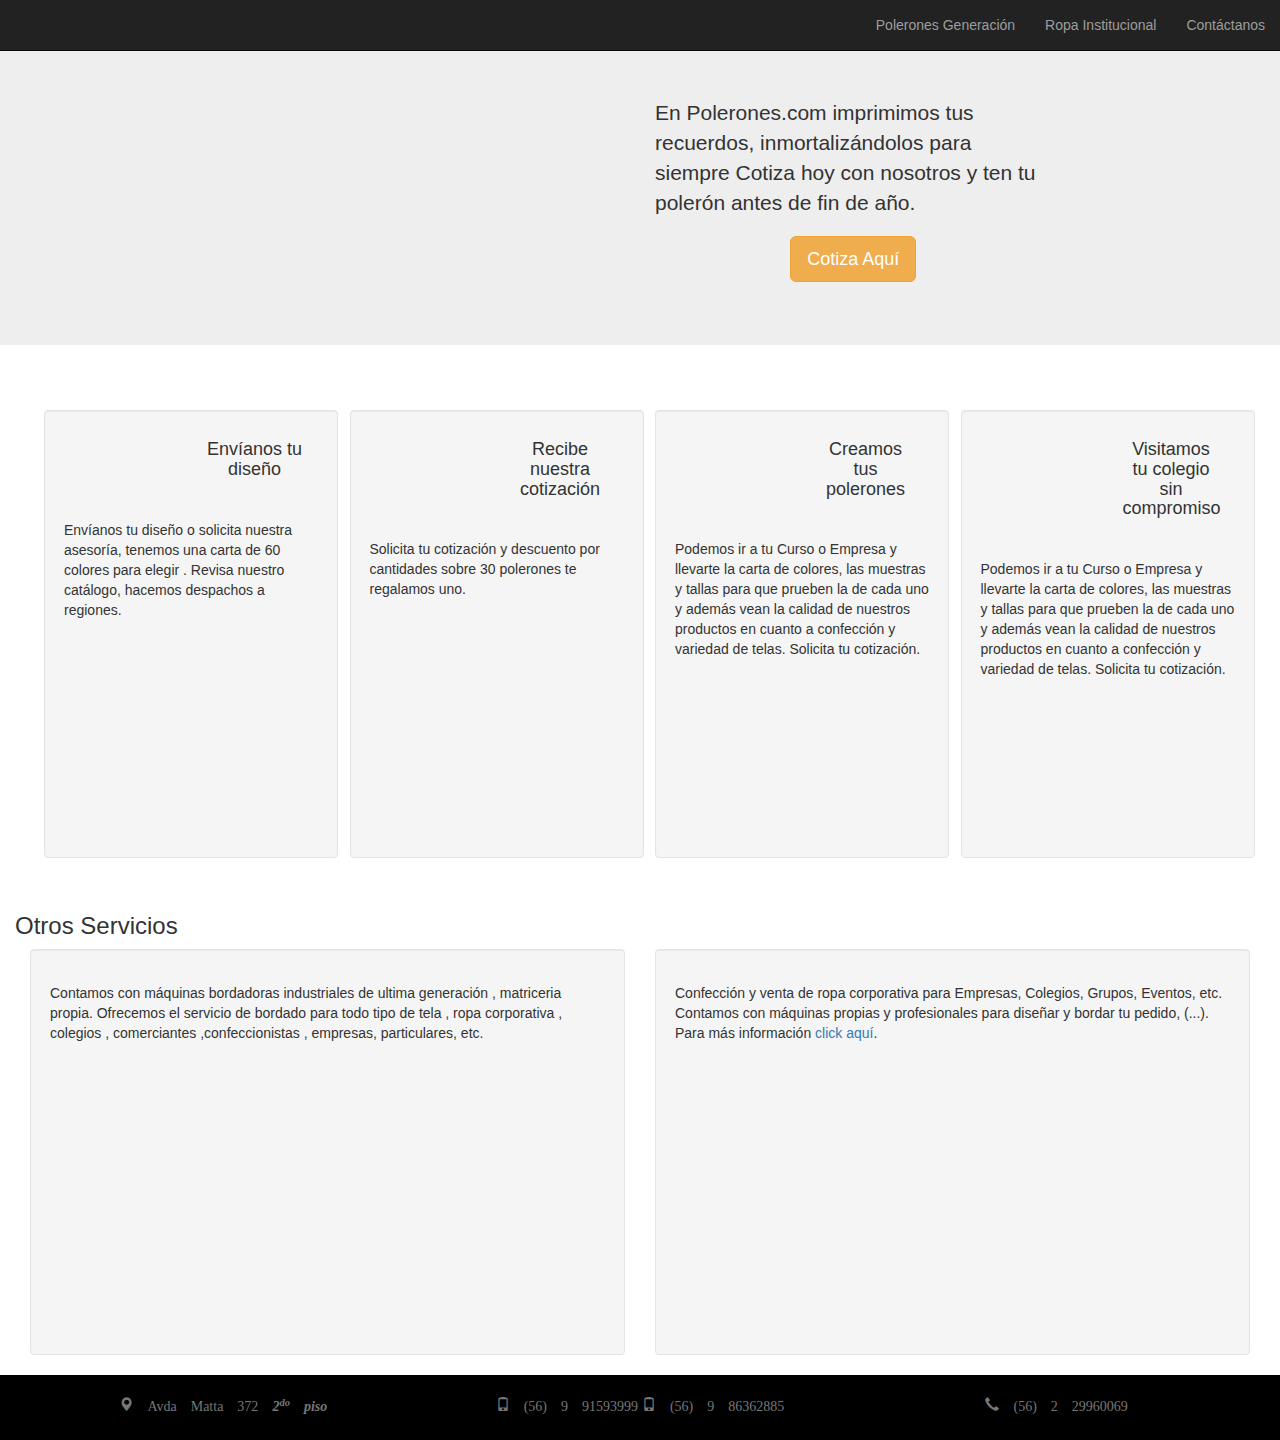
==== Paginas/main.html @ 6f21dc48 "New webpage for polerones.com" ====
<!doctype html>
<html lang="en">
<head>
	<meta name="viewport" content="width=device-width, initial-scale=1.0">
	<meta charset="UTF-8">
	<title>Document</title>
	<link rel="stylesheet" type="text/css" href="https://maxcdn.bootstrapcdn.com/bootstrap/3.3.5/css/bootstrap.min.css">
	<link rel="stylesheet" type="text/css" href="style.css">
</head>
<body>
	<nav class="navbar navbar-inverse navbar-fixed-top">
		<div class="container-fluid">
			<div class="navbar-header">
				<button type="button" class="navbar-toggle" data-toggle="collapse" data-target="#myNavbar">
					<span class="icon-bar"></span>
					<span class="icon-bar"></span>
					<span class="icon-bar"></span>
				</button>
			</div>

			<div class="collapse navbar-collapse" id="myNavbar">

				<ul class="nav navbar-nav navbar-right">
					<li><a href="">Polerones Generación</a></li>
					<li><a href="">Ropa Institucional</a></li>
					<li><a href="">Contáctanos</a></li>
				</ul>
			</div>
		</div>
	</nav>
		<div class="jumbotron">
			<div class="container-fluid">
				<div class="row row-center c-margin specificPadding">
					<div class="col-lg-6 col-md-6 col-sm-6 col-xs-12">
						<img src="img/img_banner_home_01.jpg" alt="" class="img-responsive center-block">
					</div>
					<div class="col-lg-4 col-md-5 col-sm-6 col-xs-12 center-block">
						<p>
							<p class="text-left">
								En Polerones.com imprimimos tus recuerdos, inmortalizándolos para siempre
								Cotiza hoy con nosotros y ten tu polerón antes de fin de año.
							</p>
							<button class="btn btn-warning btn-lg topBuffer center-block">Cotiza Aquí</button>
						</p>
					</div>
				</div>
			</div>
		</div>
	<div class="container-fluid">
		<div class="row row-centered sideBuffer">
			<div class=" col-lg-3 col-md-3 col-sm-6">
				<div class="well c-well c-margin">
					<div class="row row-centered center-block text-center">
						<div class="col-lg-6 col-md-6 col-sm-6 col-xs-12 ">
							<img src="img/img_n_01.gif" alt="" class="center-block">
						</div>
						<div class="col-lg-6 col-md-6 col-sm-6 col-xs-12">
								<h4>
									Envíanos tu diseño
								</h4>
						</div>
					</div>
					<p class="text-center">
						<img src="img/img_envianos.gif" alt="">
						<p>
							Envíanos tu diseño o solicita nuestra asesoría, tenemos una carta de 60 colores para elegir . Revisa nuestro catálogo, hacemos despachos a regiones.
						</p>
					</p>
				</div>
			</div>
			<div class=" col-lg-3 col-md-3 col-sm-6">
				<div class="well c-well c-margin">
					<div class="row row-centered center-block text-center">
						<div class="col-lg-6 col-md-6 col-sm-6 col-xs-12">
							<img src="img/img_n_02.gif" alt="" class="center-block">
						</div>
						<div class="col-lg-6 col-md-6 col-sm-6 col-xs-12">
								<h4>
									Recibe nuestra cotización
								</h4>
						</div>
					</div>
					<p class="text-center">
						<img src="img/img_recibe.gif" alt="">
						<p>
							Solicita tu cotización y descuento por cantidades sobre 30 polerones te regalamos uno.
						</p>
					</p>
				</div>
			</div>
			<div class=" col-lg-3 col-md-3 col-sm-6">
				<div class="well c-well c-margin">
					<div class="row row-centered center-block text-center">
						<div class="col-lg-6 col-md-6 col-sm-6 col-xs-12">
							<img src="img/img_n_03.gif" alt="" class="center-block">
						</div>
						<div class="col-lg-6 col-md-6 col-sm-6 col-xs-12">
								<h4>
									Creamos tus polerones
								</h4>
						</div>
					</div>
					<p class="text-center">
						<img src="img/img_creamos.gif" alt="">
						<p>
							Podemos ir a tu Curso o Empresa y llevarte la carta de colores,
							las muestras y tallas para que prueben la de cada uno y además vean
							la calidad de nuestros productos en cuanto a confección y variedad de telas.
							Solicita tu cotización.
						</p>
					</p>
				</div>
			</div>
			<div class=" col-lg-3 col-md-3 col-sm-6">
				<div class="well c-well c-margin">
					<div class="row row-centered center-block text-center">
						<div class="col-lg-6 col-md-6 col-sm-6 col-xs-12">
							<img src="img/img_n_04.gif" alt="" class="center-block">
						</div>
						<div class="col-lg-6 col-md-6 col-sm-6 col-xs-12">
								<h4>
									Visitamos tu colegio sin compromiso
								</h4>
						</div>
					</div>
					<p class="text-center">
						<img src="img/img_creamos.gif" alt="">
						<p>
							Podemos ir a tu Curso o Empresa y llevarte la carta de colores,
							las muestras y tallas para que prueben la de cada uno y además vean
							la calidad de nuestros productos en cuanto a confección y variedad de telas.
							Solicita tu cotización.
						</p>
					</p>
				</div>
			</div>
		</div>
		<div class="container-fluid">
			<div class="row row-centered">
				<h3>Otros Servicios</h3>
					<div class="col-lg-6 col-md-6 col-sm-6 col-xs-12">
						<div class="well c-well-otros">
							<img src="img/img_otros_servicios_01.jpg" alt="" class="img img-responsive center-block">
							<p class="text-left topBuffer">
							Contamos con máquinas bordadoras industriales de ultima generación , matriceria propia.
							Ofrecemos el servicio de bordado para todo tipo de tela
							, ropa corporativa , colegios , comerciantes ,confeccionistas , empresas, particulares, etc.
							</p>
						</div>
					</div>
					<div class="col-lg-6 col-md-6 col-sm-6 col-xs-12">
						<div class="well c-well-otros">
							<img src="img/img_otros_servicios_02.jpg" alt="" class="img img-responsive center-block">
							<p class="text-left topBuffer">
							Confección y venta de ropa corporativa para Empresas, Colegios, Grupos, Eventos, etc.
							Contamos con máquinas propias y profesionales para diseñar y bordar tu pedido, (...).
							Para más información <a href="">click aquí</a>.
							</p>
						</div>
					</div>
			</div>
		</div>
	</div>
	<footer class="footer">
		<div class="container-fluid">
			<div class="row row-centered text-center text-muted">
				<div class="col-lg-4 col-md-4 col-sm-4 col-xs-12">
					<p class="text-left   	glyphicon glyphicon-map-marker">
						Avda Matta 372 <b><i>2<sup>do</sup> piso</i></b>
					</p>
				</div>
				<div class="col-lg-4 col-md-4 col-sm-4 col-xs-12">
					<p class="text-center 	glyphicon glyphicon-phone">
						(56) 9 91593999
					</p>
					<p class="text-center 	glyphicon glyphicon-phone">
						(56) 9 86362885
					</p>
				</div>
				<div class="col-lg-4 col-md-4 col-sm-4 col-xs-12">
					<p class="text-right 	glyphicon glyphicon-earphone">
						(56) 2 29960069
					</p>
				</div>
			</div>
		</div>
	</footer>
	<!-- jQuery library -->
	<script src="https://ajax.googleapis.com/ajax/libs/jquery/3.2.1/jquery.min.js"></script>

	<!-- Latest compiled JavaScript -->
	<script src="https://maxcdn.bootstrapcdn.com/bootstrap/3.3.7/js/bootstrap.min.js"></script>
</body>
</html>
---- Paginas/style.css ----
@media screen and (min-width: 150px) {
	.c-well{
		height: auto;
	}
	.c-margin {
	margin-top: 3.7em;
	margin-bottom: 3.7em;
	}
	.c-well-otros{
		height: 28em;
	}
}
@media screen and (min-width: 765px) {
	.c-well{
		height: 25em;
	}
	.c-margin {
	margin-top: 3.7em;
	margin-bottom: 3.7em;
	}
	.c-well-otros{
		height: 28em;
	}
}
@media screen and (min-width: 780px) {
	.c-well{
		height: 25em;
	}
	.c-margin {
	margin-top: 2em;
	margin-bottom: 2em;
	}
	.c-well-otros{
		height: 27em;
	}
}
@media screen and (min-width: 991px) {
	.c-well{
		height: 32em;
		width: 17.4em;
	}
	.c-margin {
	margin-top: 2.5em;
	margin-bottom: 2.5em;
	}
	.c-well-otros{
		height: 29em;
	}
}

@media screen and (min-width: 1200px) {
	.c-well{
		height: 32em;
		width: 21em;
	}
	.c-margin {
	margin-top: 2.5em;
	margin-bottom: 2.5em;
	}
}

@media screen and (min-width: 1600px) {
	.c-well{
		height: 32em;
		width: 28em;
	}
	.c-margin {
	margin-top: 2.5em;
	margin-bottom: 2.5em;
	}
}

@media screen and (min-width: 2200px) {
	.c-well{
		height: 32em;
		width: 38em;
	}
	.c-margin {
	margin-top: 2.5em;
	margin-bottom: 2.5em;
	}
}

@media screen and (min-width: 2650px) {
	.c-well{
		height: 32em;
		width: 46em;
	}
	.c-margin {
	margin-top: 2.5em;
	margin-bottom: 2.5em;
	}
}

@media screen and (min-width: 3100px) {
	.c-well{
		height: 32em;
		width: 50em;
	}
	.c-margin {
	margin-top: 2.5em;
	margin-bottom: 2.5em;
	}
}

.sideBuffer{
	margin-right: 1em;
	margin-left: 1em;
}

.topBuffer{
	margin-top: 1em;
}

.footer {
  bottom: 0px;
  width: 100%;
  /* Set the fixed height of the footer here */
  height: auto;
  background-color: #000000;
}

.specificPadding {
 margin-bottom: -1em;
}

.text-muted {
    margin: 20px 0;
}
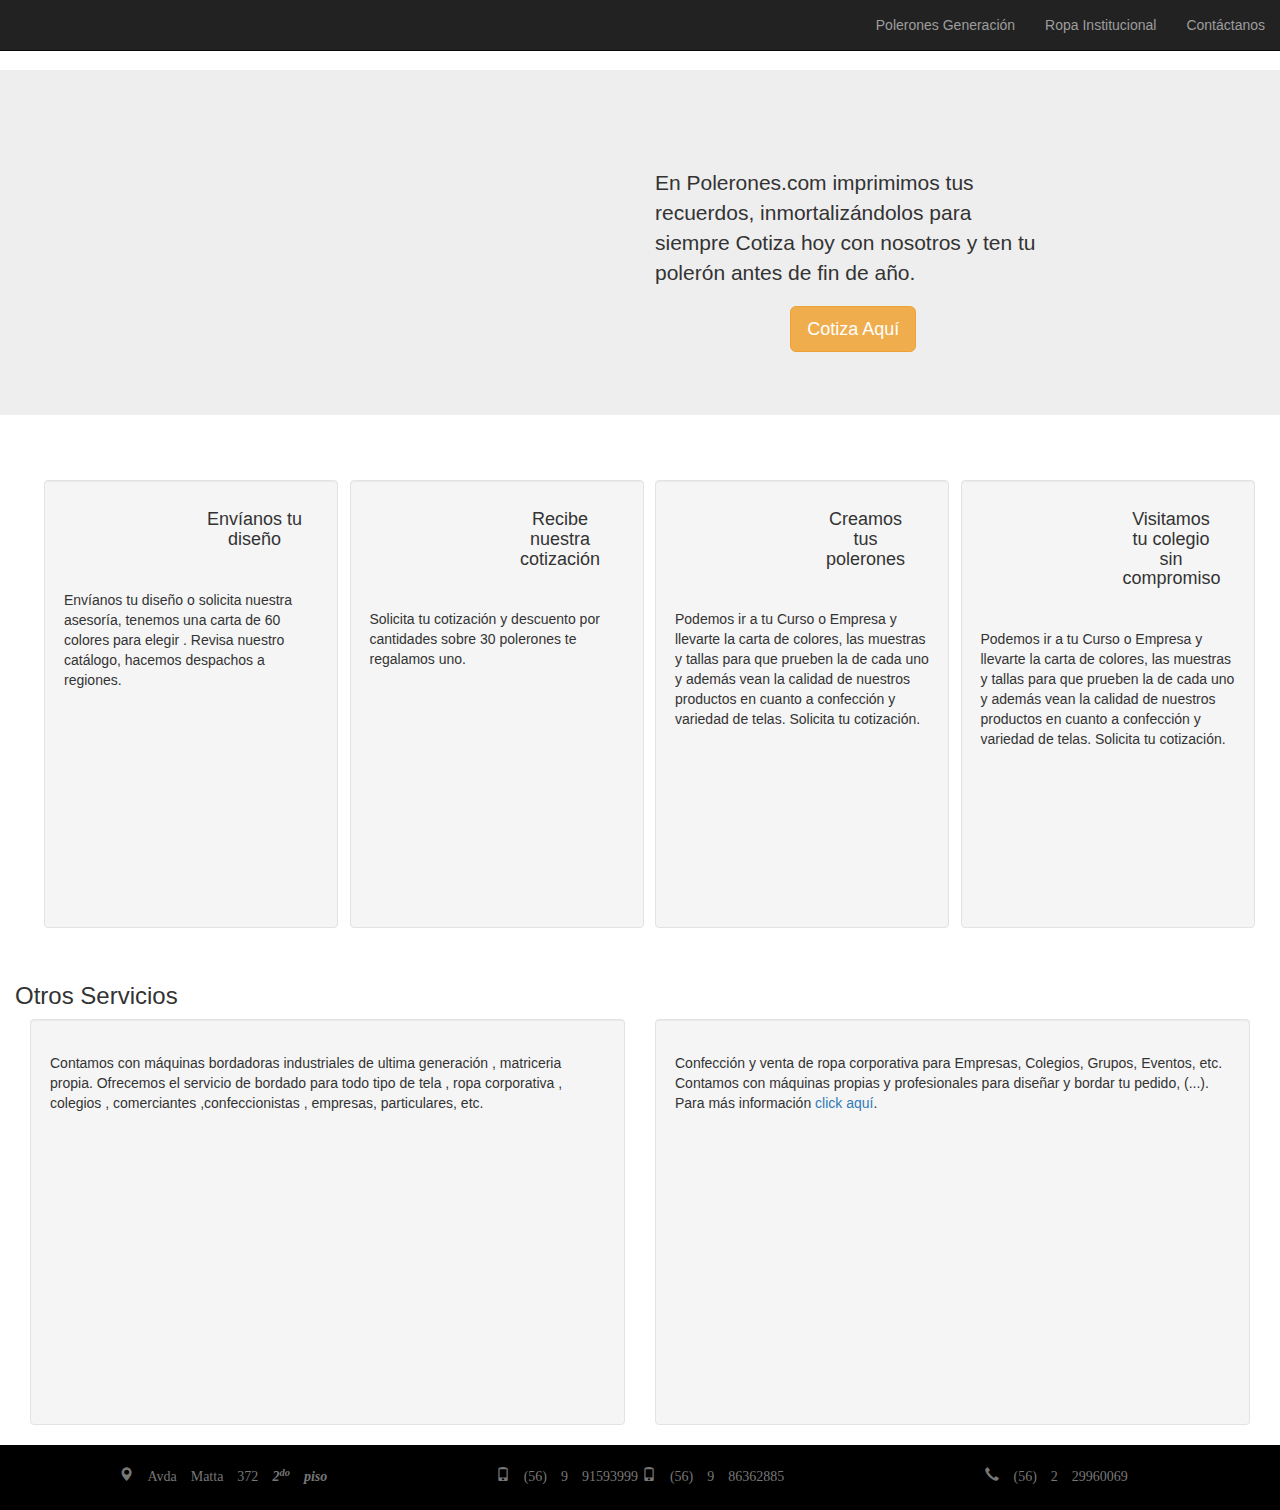
==== commit 8dfd4000: "fixed space between jumbotron and navbar, style css has a custom class for "body {}", added "hr" cla" ====
--- a/Paginas/main.html
+++ b/Paginas/main.html
@@ -8,7 +8,7 @@
 	<link rel="stylesheet" type="text/css" href="style.css">
 </head>
 <body>
-	<nav class="navbar navbar-inverse navbar-fixed-top">
+	<nav class="navbar navbar-default navbar-inverse navbar-fixed-top">
 		<div class="container-fluid">
 			<div class="navbar-header">
 				<button type="button" class="navbar-toggle" data-toggle="collapse" data-target="#myNavbar">
@@ -21,7 +21,7 @@
 			<div class="collapse navbar-collapse" id="myNavbar">
 
 				<ul class="nav navbar-nav navbar-right">
-					<li><a href="">Polerones Generación</a></li>
+					<li><a href="polerones-generacion.html">Polerones Generación</a></li>
 					<li><a href="">Ropa Institucional</a></li>
 					<li><a href="">Contáctanos</a></li>
 				</ul>
--- a/Paginas/style.css
+++ b/Paginas/style.css
@@ -127,3 +127,14 @@
 .text-muted {
     margin: 20px 0;
 }
+
+body {
+	padding-top: 5em;
+}
+
+hr {
+	width: 100%;
+	color: black;
+	height: 1px;
+	background-color:black;
+}
